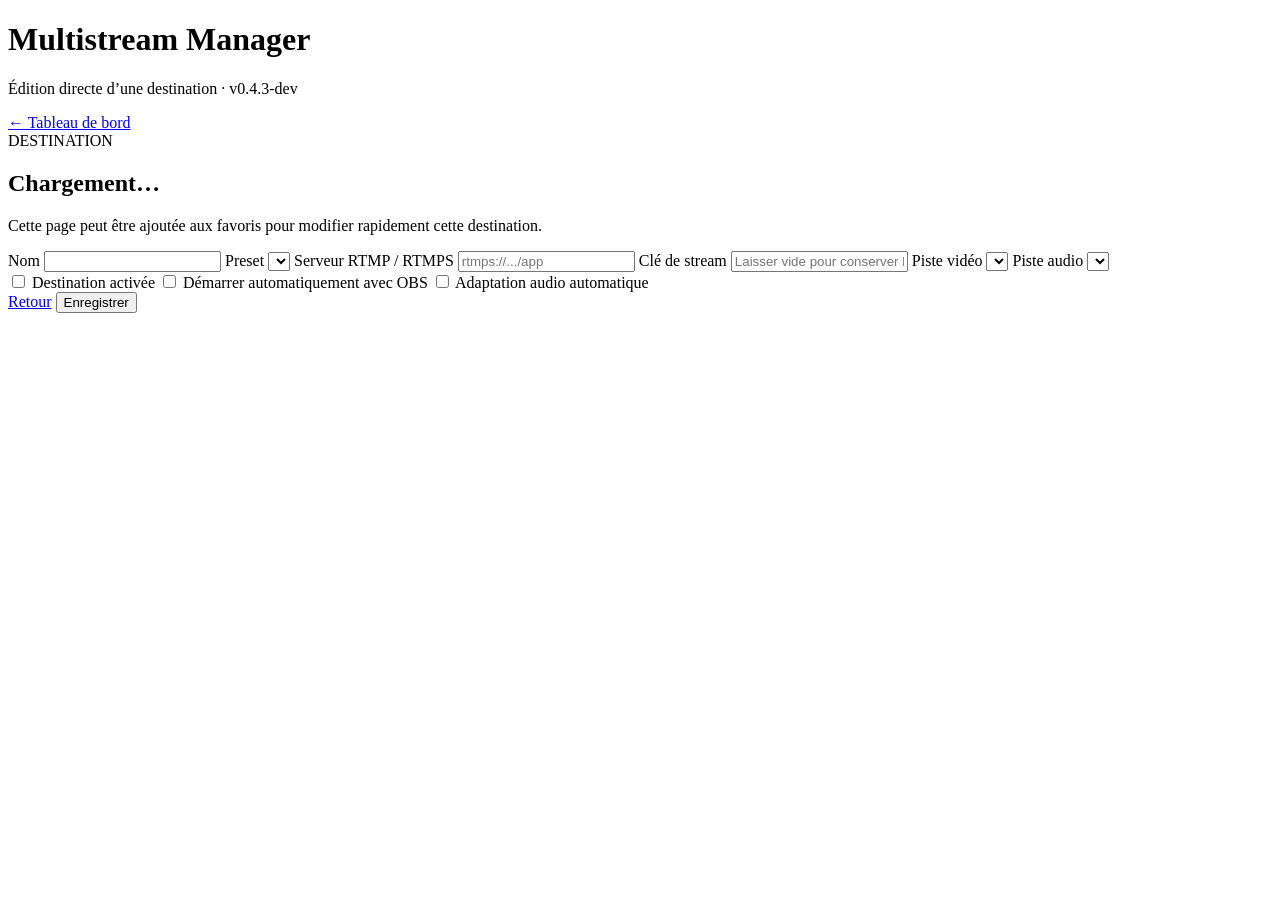
==== web/edit.html @ c886c34a "feat: add bookmarkable destination editor" ====
<!doctype html>
<html lang="fr">
<head>
  <meta charset="utf-8">
  <meta name="viewport" content="width=device-width, initial-scale=1">
  <meta http-equiv="Cache-Control" content="no-store">
  <title>Éditer une destination — Multistream Manager</title>
  <link rel="stylesheet" href="/style.css">
</head>
<body>
  <main class="shell">
    <header class="topbar">
      <div>
        <h1>Multistream Manager</h1>
        <p>Édition directe d’une destination · v0.4.3-dev</p>
      </div>
      <div class="top-actions">
        <a class="ghost edit-link" href="/">← Tableau de bord</a>
      </div>
    </header>

    <section class="panel editor-panel">
      <div class="editor-head">
        <div>
          <div class="eyebrow">DESTINATION</div>
          <h2 id="pageTitle">Chargement…</h2>
          <p>Cette page peut être ajoutée aux favoris pour modifier rapidement cette destination.</p>
        </div>
      </div>

      <div id="loadError" class="error hidden"></div>

      <form id="editPageForm" class="hidden">
        <div class="form-grid">
          <label>
            Nom
            <input id="name" required>
          </label>

          <label>
            Preset
            <select id="provider"></select>
          </label>

          <label class="wide">
            Serveur RTMP / RTMPS
            <input id="server" required placeholder="rtmps://.../app">
            <small id="serverHint" class="field-hint"></small>
          </label>

          <label class="wide">
            Clé de stream
            <input
              id="streamKey"
              type="password"
              autocomplete="off"
              placeholder="Laisser vide pour conserver la clé existante">
            <small id="keyHint" class="field-hint"></small>
          </label>

          <label>
            Piste vidéo
            <select id="videoTrack"></select>
          </label>

          <label>
            Piste audio
            <select id="audioTrack"></select>
          </label>
        </div>

        <div class="switch-row">
          <label>
            <input id="enabled" type="checkbox">
            Destination activée
          </label>

          <label>
            <input id="autoStart" type="checkbox">
            Démarrer automatiquement avec OBS
          </label>

          <label>
            <input id="autoAdaptAudio" type="checkbox">
            Adaptation audio automatique
          </label>
        </div>

        <div id="formError" class="error hidden"></div>
        <div id="saveSuccess" class="notice hidden"></div>

        <div class="editor-actions">
          <a class="ghost edit-link" href="/">Retour</a>
          <button type="submit" class="primary">Enregistrer</button>
        </div>
      </form>
    </section>
  </main>

  <script src="/edit.js"></script>
</body>
</html>
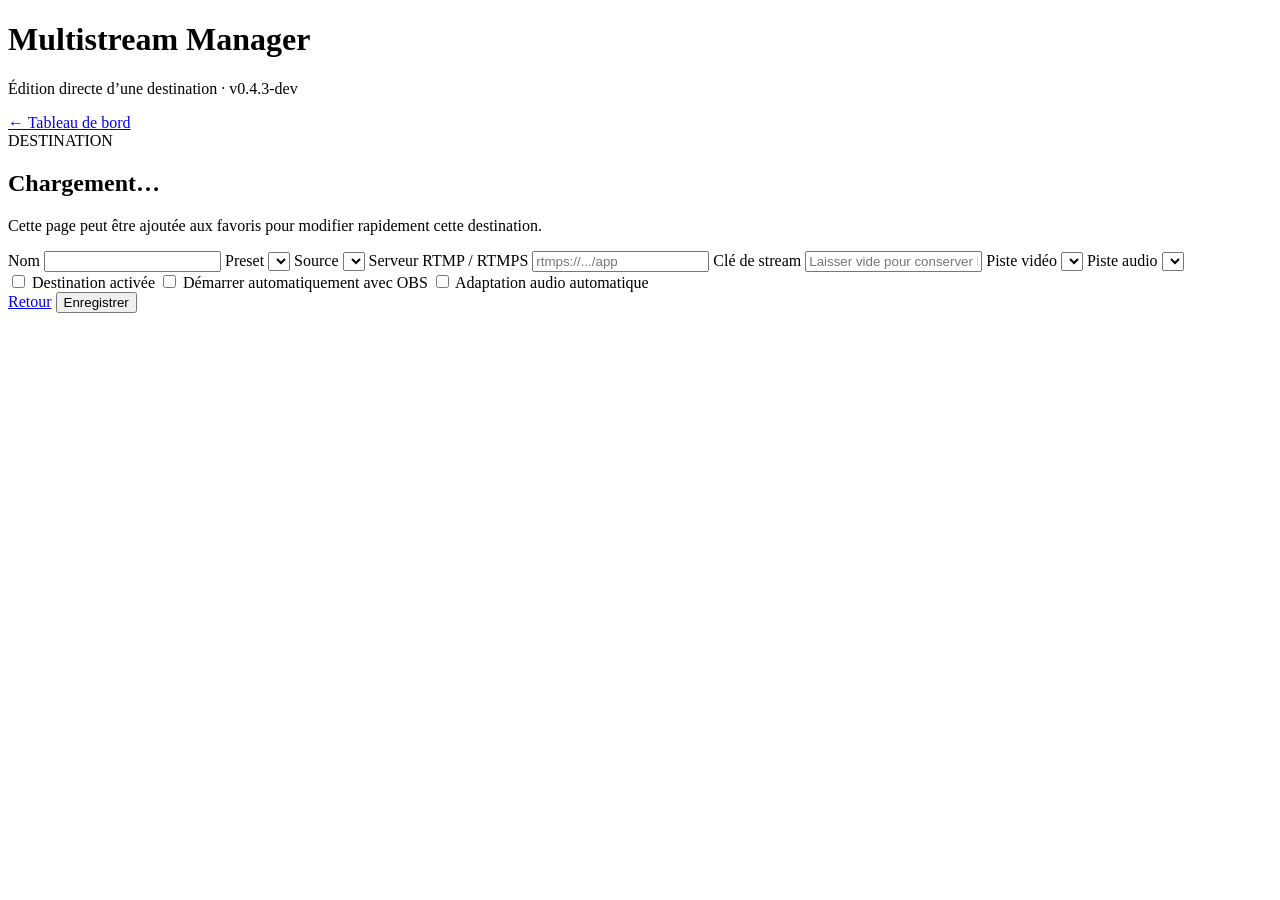
==== commit 571248ed: "feat: complete multi-source destination UI" ====
--- a/web/edit.html
+++ b/web/edit.html
@@ -42,6 +42,12 @@
             <select id="provider"></select>
           </label>
 
+          <label>
+            Source
+            <select id="sourceId"></select>
+            <small id="sourceHint" class="field-hint"></small>
+          </label>
+
           <label class="wide">
             Serveur RTMP / RTMPS
             <input id="server" required placeholder="rtmps://.../app">
@@ -68,6 +74,8 @@
             <select id="audioTrack"></select>
           </label>
         </div>
+
+        <div id="compatPreview" class="compat-preview"></div>
 
         <div class="switch-row">
           <label>
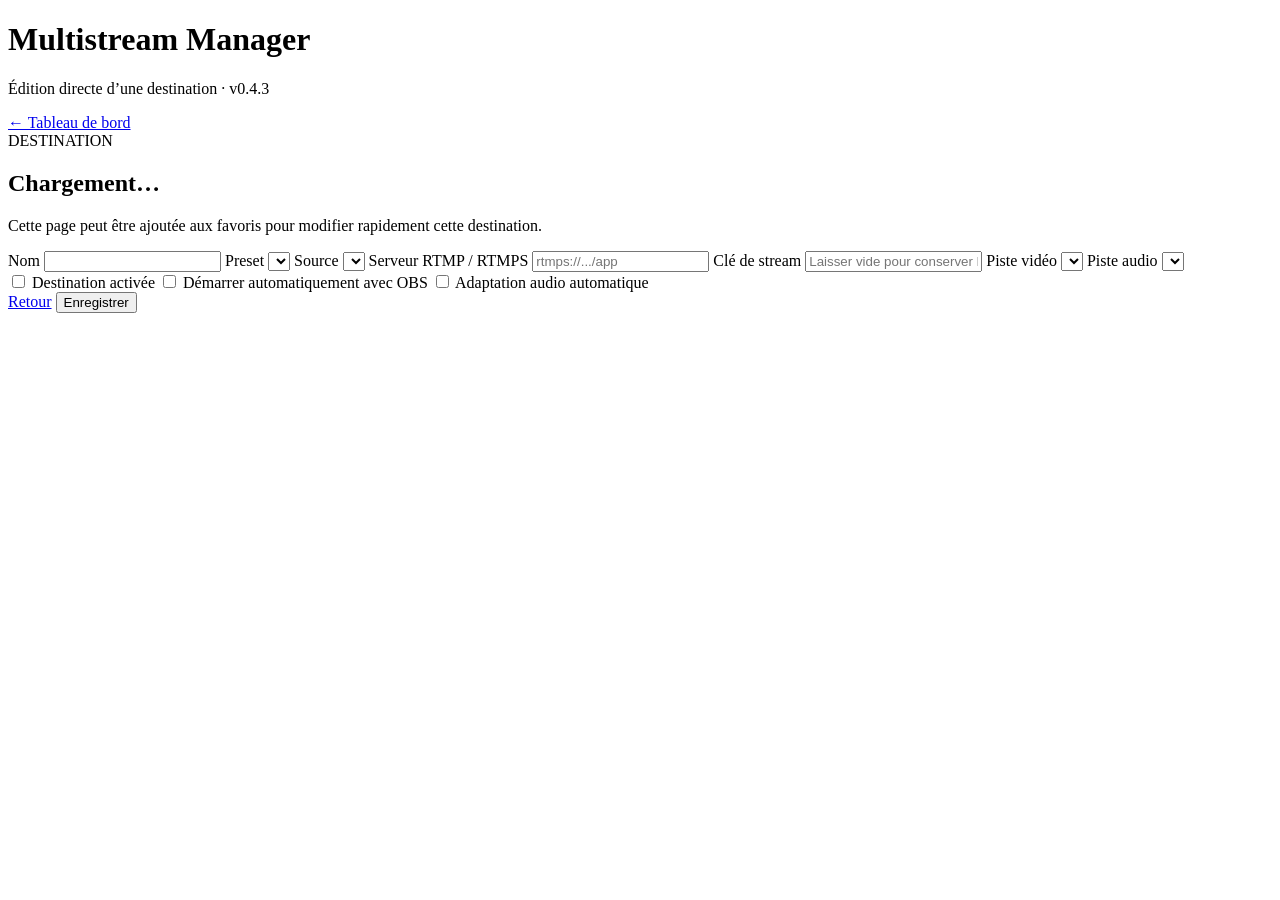
==== commit 4753ccda: "chore: release v0.4.3" ====
--- a/web/edit.html
+++ b/web/edit.html
@@ -12,7 +12,7 @@
     <header class="topbar">
       <div>
         <h1>Multistream Manager</h1>
-        <p>Édition directe d’une destination · v0.4.3-dev</p>
+        <p>Édition directe d’une destination · v0.4.3</p>
       </div>
       <div class="top-actions">
         <a class="ghost edit-link" href="/">← Tableau de bord</a>
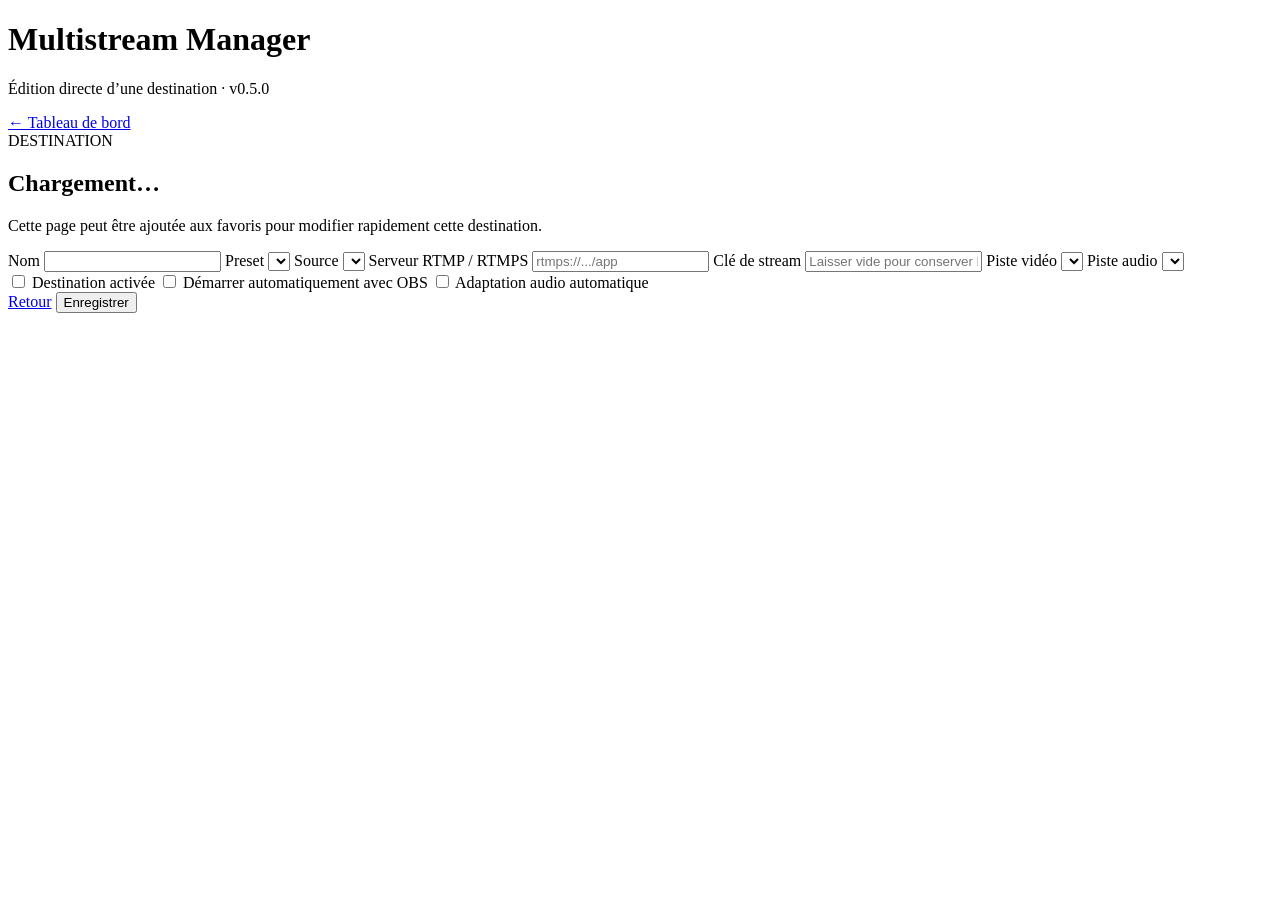
==== commit 8936cc73: "chore: bump version to v0.5.0" ====
--- a/web/edit.html
+++ b/web/edit.html
@@ -12,7 +12,7 @@
     <header class="topbar">
       <div>
         <h1>Multistream Manager</h1>
-        <p>Édition directe d’une destination · v0.4.3</p>
+        <p>Édition directe d’une destination · v0.5.0</p>
       </div>
       <div class="top-actions">
         <a class="ghost edit-link" href="/">← Tableau de bord</a>
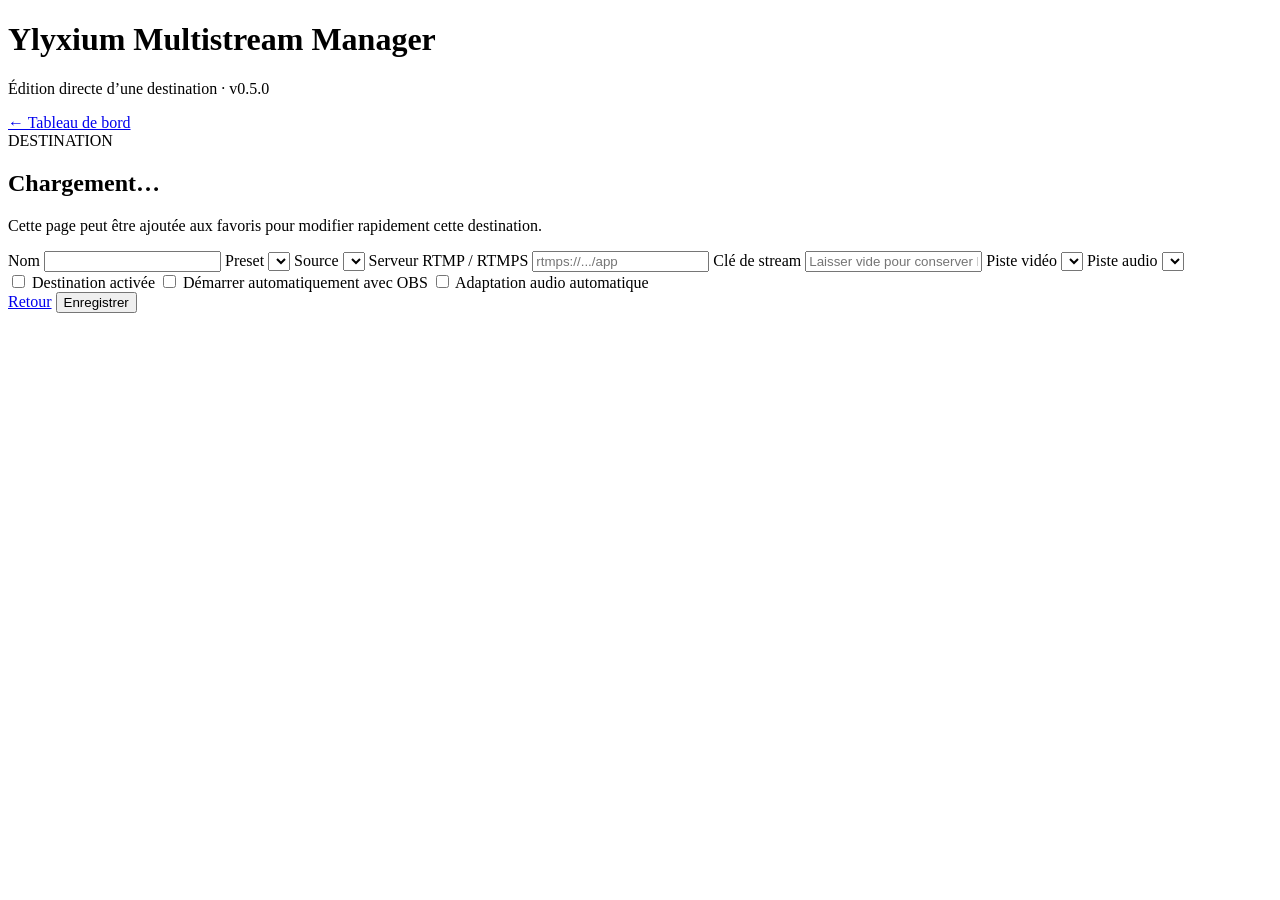
==== commit 5f4ff08c: "chore: rebrand as Ylyxium Multistream Manager" ====
--- a/web/edit.html
+++ b/web/edit.html
@@ -4,14 +4,15 @@
   <meta charset="utf-8">
   <meta name="viewport" content="width=device-width, initial-scale=1">
   <meta http-equiv="Cache-Control" content="no-store">
-  <title>Éditer une destination — Multistream Manager</title>
+  <title>Éditer une destination — Ylyxium Multistream Manager</title>
+  <link rel="icon" type="image/png" href="/favicon.png">
   <link rel="stylesheet" href="/style.css">
 </head>
 <body>
   <main class="shell">
     <header class="topbar">
       <div>
-        <h1>Multistream Manager</h1>
+        <h1>Ylyxium Multistream Manager</h1>
         <p>Édition directe d’une destination · v0.5.0</p>
       </div>
       <div class="top-actions">
